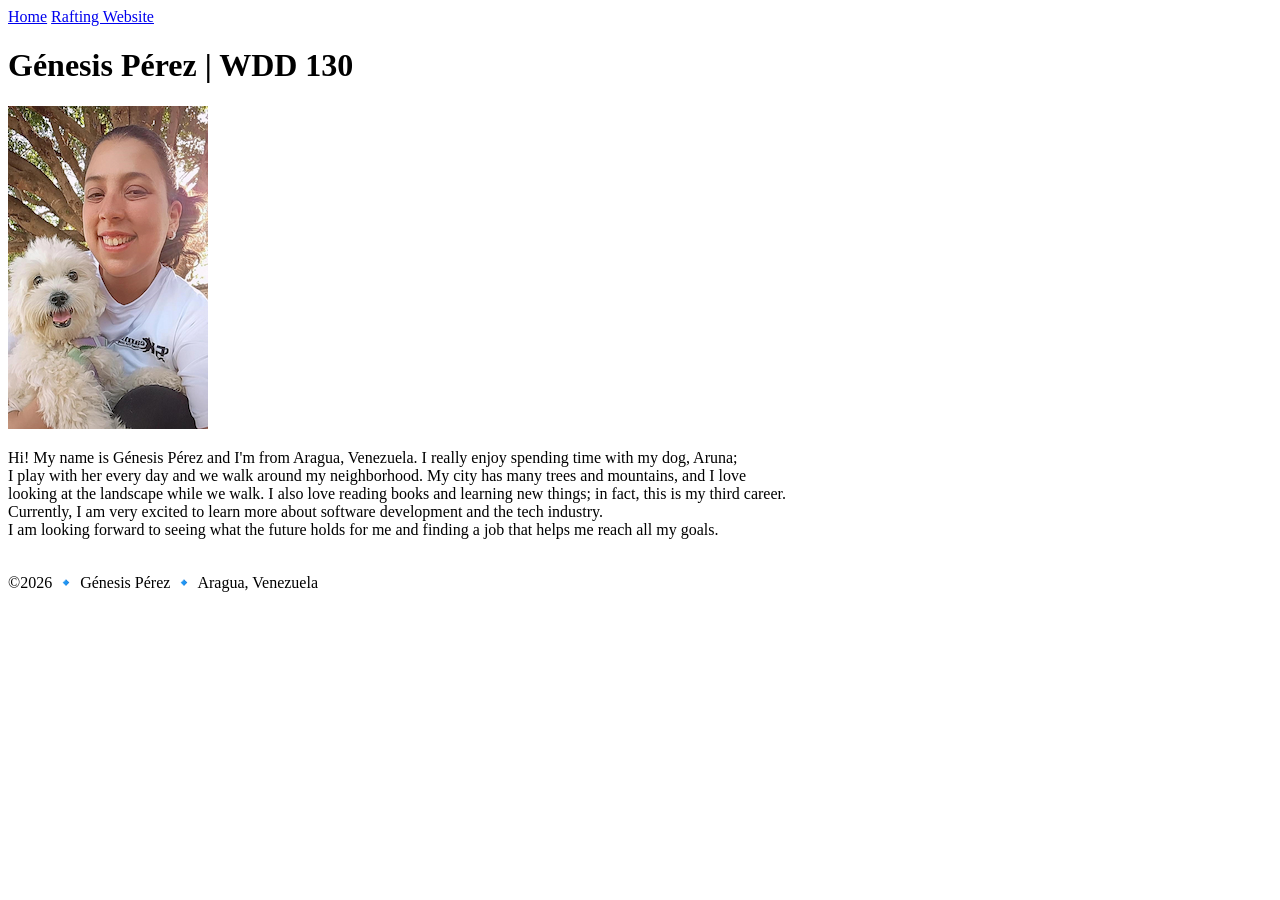
==== index.html @ 4ab1bebb "Learning activity" ====
<!DOCTYPE html>
<html lang="en-US">
<head>
    <meta charset="UTF-8">
    <meta name="viewport" content="width=device-width, initial-scale=1.0">
    <title>Génesis Pérez |  WDD 130 </title>
</head>
<body>
    <header>
        <nav>
            <a href="#">Home</a>
            <a href="wwr/">Rafting Website</a>
        </nav>
    </header>
    <main>
        <h1>Génesis Pérez | WDD 130</h1>
        <img src="images/profile.jpg" alt="Hello, my name is Génesis Pérez." width="200">
        <p>Hi! My name is Génesis Pérez and I'm from Aragua, Venezuela. I really enjoy spending time with my dog, Aruna;
        <br>I play with her every day and we walk around my neighborhood.  My city has many trees and mountains, and I love 
        <br>looking at the landscape while we walk. I also love reading books and learning new things; in fact, this is my third career. 
        <br>Currently, I am very excited to learn more 
        about software development and the tech industry.     
        <br>I am looking forward to seeing what the future holds for me and finding a job that helps me reach all my goals.</p>
    </main>
<!--     div*2>li -->

    <footer>
        <p><br>©2026 🔹 Génesis Pérez 🔹 Aragua, Venezuela</p>
    </footer>
</body>
</html>
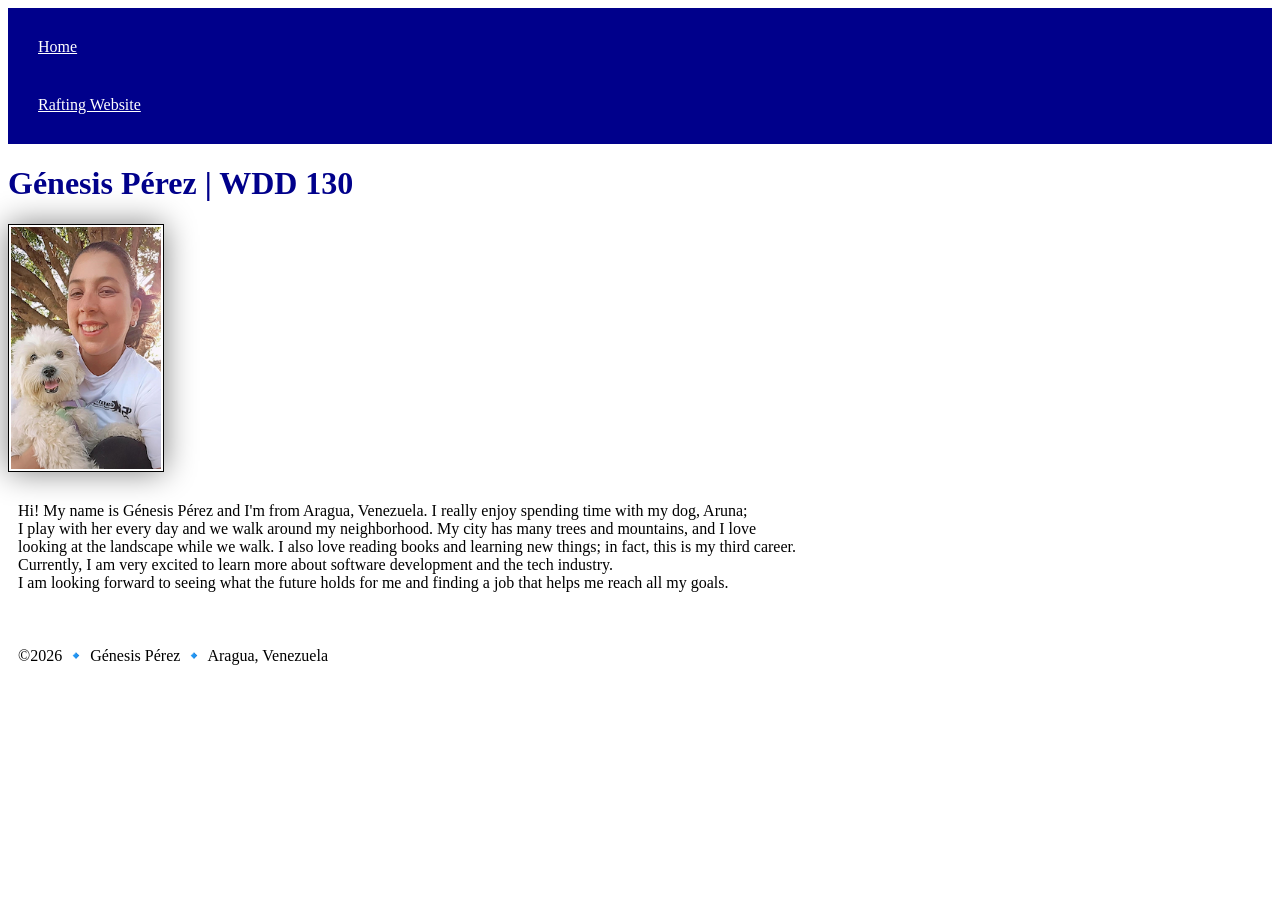
==== commit fd0ef03f: "Css added" ====
--- a/index.html
+++ b/index.html
@@ -1,10 +1,13 @@
 <!DOCTYPE html>
 <html lang="en-US">
+
 <head>
     <meta charset="UTF-8">
     <meta name="viewport" content="width=device-width, initial-scale=1.0">
-    <title>Génesis Pérez |  WDD 130 </title>
+    <title>Génesis Pérez | WDD 130 </title>
+    <link rel="stylesheet" href="styles/styles.css">
 </head>
+
 <body>
     <header>
         <nav>
@@ -15,17 +18,23 @@
     <main>
         <h1>Génesis Pérez | WDD 130</h1>
         <img src="images/profile.jpg" alt="Hello, my name is Génesis Pérez." width="200">
-        <p>Hi! My name is Génesis Pérez and I'm from Aragua, Venezuela. I really enjoy spending time with my dog, Aruna;
-        <br>I play with her every day and we walk around my neighborhood.  My city has many trees and mountains, and I love 
-        <br>looking at the landscape while we walk. I also love reading books and learning new things; in fact, this is my third career. 
-        <br>Currently, I am very excited to learn more 
-        about software development and the tech industry.     
-        <br>I am looking forward to seeing what the future holds for me and finding a job that helps me reach all my goals.</p>
+        <p>Hi! My name is Génesis Pérez and I'm from Aragua, Venezuela. I really enjoy spending time
+            with my dog, Aruna;
+            <br>I play with her every day and we walk around my neighborhood. My city has many trees
+            and mountains, and I love
+            <br>looking at the landscape while we walk. I also love reading books and learning new
+            things; in fact, this is my third career.
+            <br>Currently, I am very excited to learn more
+            about software development and the tech industry.
+            <br>I am looking forward to seeing what the future holds for me and finding a job that
+            helps me reach all my goals.
+        </p>
     </main>
-<!--     div*2>li -->
+    <!--     div*2>li -->
 
     <footer>
         <p><br>©2026 🔹 Génesis Pérez 🔹 Aragua, Venezuela</p>
     </footer>
 </body>
+
 </html>
--- a/styles/styles.css
+++ b/styles/styles.css
@@ -0,0 +1,26 @@
+nav {
+    background-color: darkblue;
+    padding: 10px;
+}
+
+nav a {
+    color: white;
+    display: block;
+    padding: 20px;
+}
+
+h1 {
+    color: darkblue;
+}
+
+img {
+    width: 150px;
+    height: auto;
+    border: 1px solid black;
+    padding: 2px;
+    box-shadow: 0 0 30px gray;
+}
+
+p {
+    padding: 10px;
+}
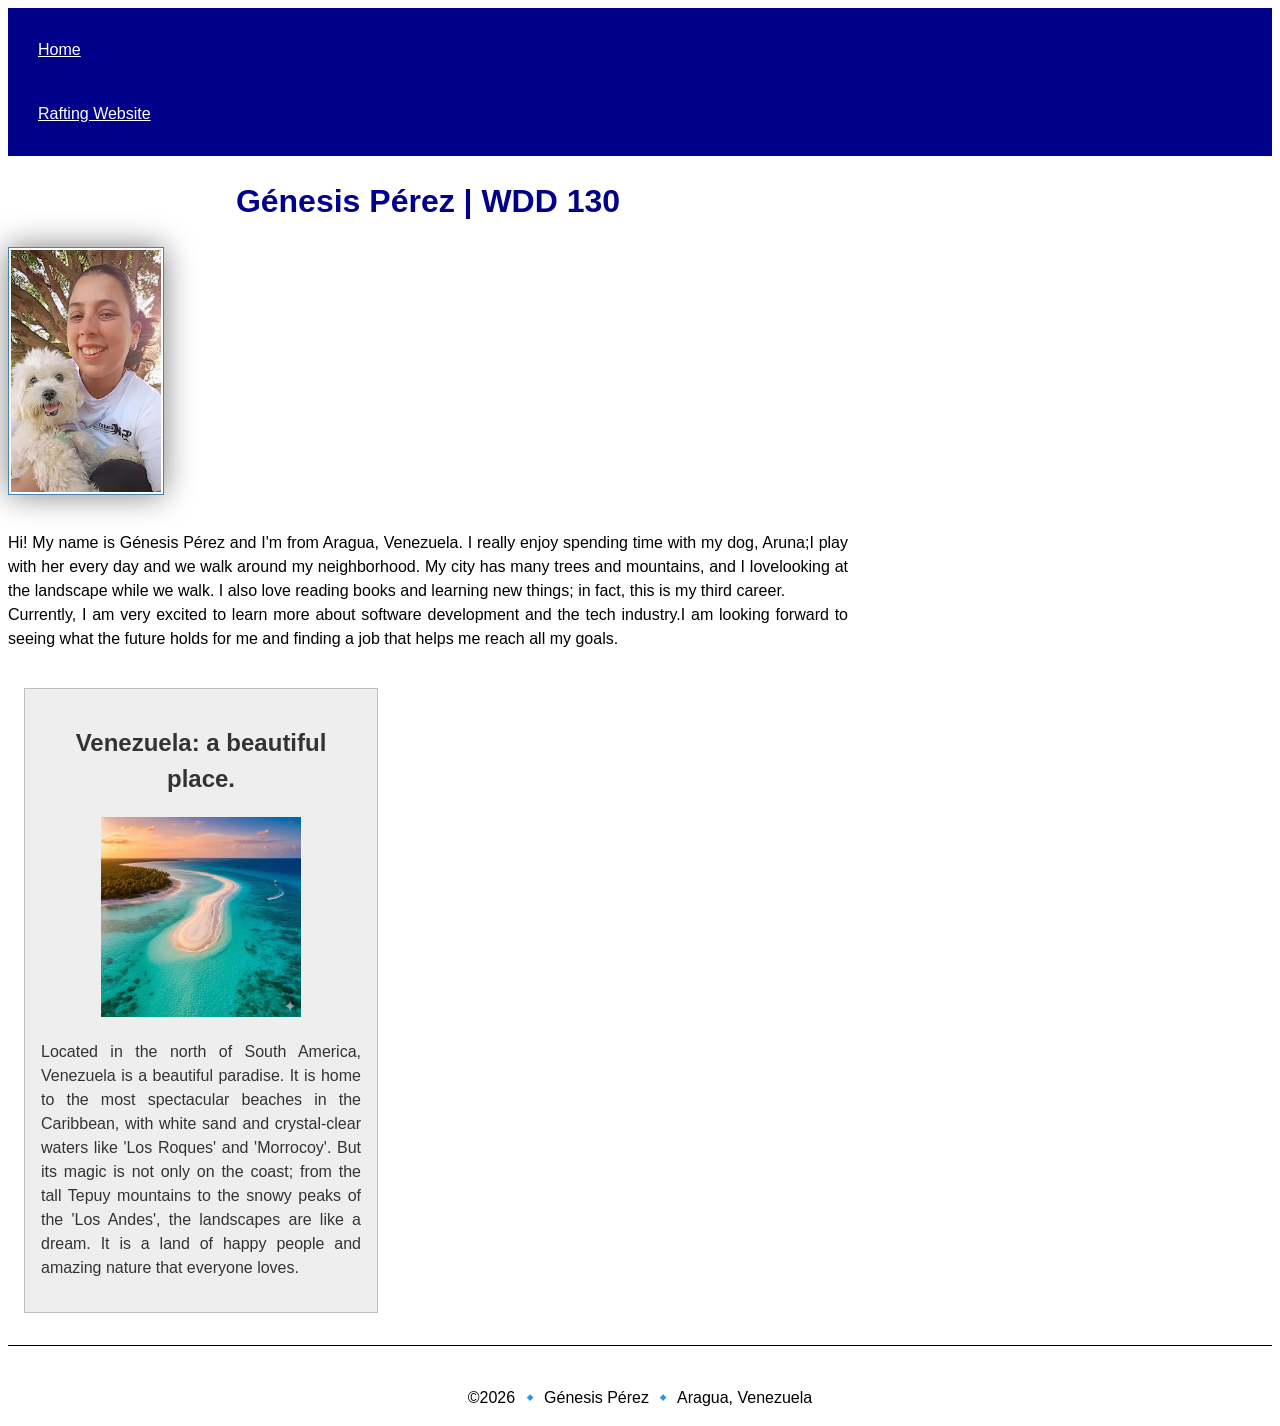
==== commit 16027c0b: "CSS added to the home page" ====
--- a/index.html
+++ b/index.html
@@ -5,7 +5,10 @@
     <meta charset="UTF-8">
     <meta name="viewport" content="width=device-width, initial-scale=1.0">
     <title>Génesis Pérez | WDD 130 </title>
+    <meta name="description" content="Genesis Perez, WDD130, Home Page">
+    <meta name="author" content="Genesis Perez">
     <link rel="stylesheet" href="styles/styles.css">
+
 </head>
 
 <body>
@@ -19,18 +22,32 @@
         <h1>Génesis Pérez | WDD 130</h1>
         <img src="images/profile.jpg" alt="Hello, my name is Génesis Pérez." width="200">
         <p>Hi! My name is Génesis Pérez and I'm from Aragua, Venezuela. I really enjoy spending time
-            with my dog, Aruna;
-            <br>I play with her every day and we walk around my neighborhood. My city has many trees
-            and mountains, and I love
-            <br>looking at the landscape while we walk. I also love reading books and learning new
+            with my dog, Aruna;I play with her every day and we walk around my neighborhood. My city
+            has many trees
+            and mountains, and I lovelooking at the landscape while we walk. I also love reading
+            books and learning new
             things; in fact, this is my third career.
-            <br>Currently, I am very excited to learn more
-            about software development and the tech industry.
-            <br>I am looking forward to seeing what the future holds for me and finding a job that
-            helps me reach all my goals.
+            <br>Currently, I am very excited to learn more about software development and the tech
+            industry.I am looking forward to seeing what the future holds for me and finding a job
+            that helps me reach all my goals.
         </p>
     </main>
-    <!--     div*2>li -->
+    <aside>
+        <h2> Venezuela: a beautiful place. </h2>
+        <img src="images/Venezuela.jpg" alt="Los Roques, a beach in Venezuela">
+        <p>
+            Located in the north of South America, Venezuela is a beautiful paradise. It is home to
+            the most spectacular beaches in the Caribbean, with white sand and crystal-clear waters
+            like 'Los Roques' and 'Morrocoy'. But its magic is not only on the coast; from the tall
+            Tepuy
+            mountains to the snowy peaks of the 'Los Andes', the landscapes are like a dream. It is
+            a land
+            of happy people and amazing
+            nature that everyone loves.
+
+        </p>
+
+    </aside>
 
     <footer>
         <p><br>©2026 🔹 Génesis Pérez 🔹 Aragua, Venezuela</p>
--- a/styles/styles.css
+++ b/styles/styles.css
@@ -11,16 +11,56 @@
 
 h1 {
     color: darkblue;
+    text-align: center;
 }
 
-img {
+body {
+    font-family: Arial, Helvetica, sans-serif;
+    line-height: 1.5;
+}
+
+main {
+    max-width: 840px;
+    text-align: justify;
+    padding-bottom: 5px;
+}
+
+main img {
     width: 150px;
     height: auto;
-    border: 1px solid black;
+    border: 1px solid steelblue;
     padding: 2px;
     box-shadow: 0 0 30px gray;
+    margin-bottom: 13px;
+
+}
+
+aside {
+    width: 20rem;
+    margin: 1rem;
+    border: 0.5px solid rgb(0 0 0 / 0.2);
+    padding: 1rem;
+    background-color: #eee;
+    color: #333;
+    text-align: center
+}
+
+aside p {
+    text-align: justify;
+}
+
+aside img {
+    width: 200px;
+    height: auto;
 }
 
 p {
-    padding: 10px;
+    padding: 0px;
+
+}
+
+footer {
+    margin-top: 2em;
+    border-top: 1px solid #000;
+    text-align: center;
 }
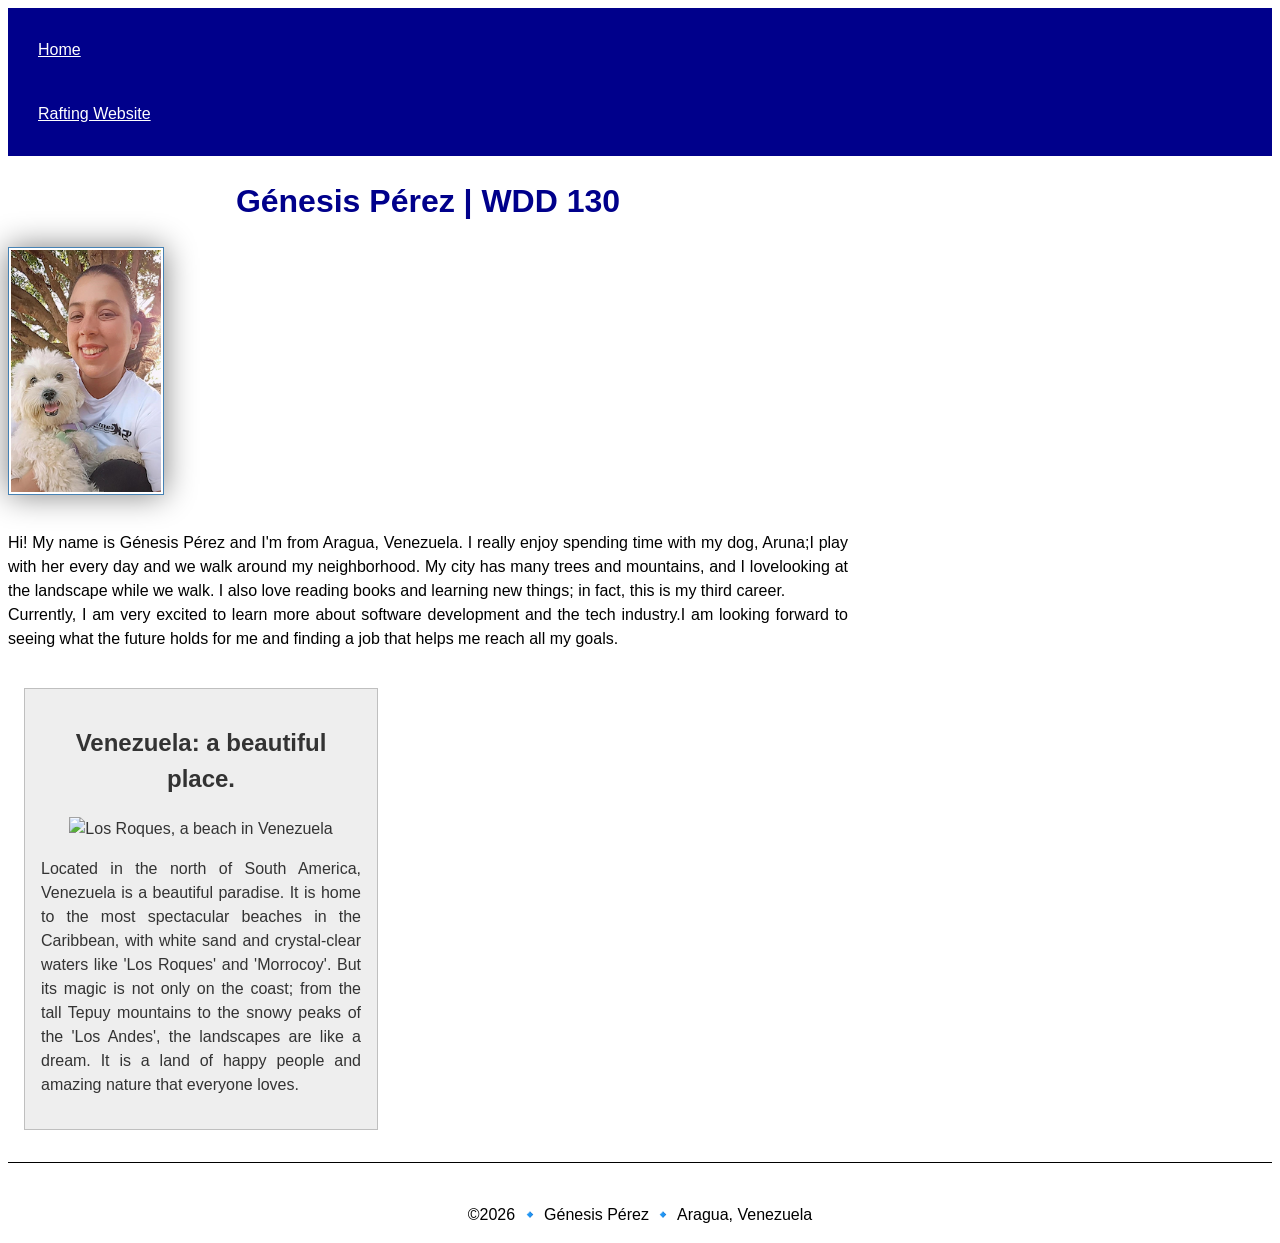
==== commit 9b1e35f8: "errors resolved" ====
--- a/index.html
+++ b/index.html
@@ -5,7 +5,7 @@
     <meta charset="UTF-8">
     <meta name="viewport" content="width=device-width, initial-scale=1.0">
     <title>Génesis Pérez | WDD 130 </title>
-    <meta name="description" content="Genesis Perez, WDD130, Home Page">
+    <meta name="description" content="Genesis Perez's BYU-Idaho WDD 130 course home page">
     <meta name="author" content="Genesis Perez">
     <link rel="stylesheet" href="styles/styles.css">
 
@@ -34,7 +34,7 @@
     </main>
     <aside>
         <h2> Venezuela: a beautiful place. </h2>
-        <img src="images/Venezuela.jpg" alt="Los Roques, a beach in Venezuela">
+        <img src="images/venezuela.jpg" alt="Los Roques, a beach in Venezuela">
         <p>
             Located in the north of South America, Venezuela is a beautiful paradise. It is home to
             the most spectacular beaches in the Caribbean, with white sand and crystal-clear waters
--- a/styles/styles.css
+++ b/styles/styles.css
@@ -1,3 +1,8 @@
+body {
+    font-family: Arial, Helvetica, sans-serif;
+    line-height: 1.5;
+}
+
 nav {
     background-color: darkblue;
     padding: 10px;
@@ -12,11 +17,6 @@
 h1 {
     color: darkblue;
     text-align: center;
-}
-
-body {
-    font-family: Arial, Helvetica, sans-serif;
-    line-height: 1.5;
 }
 
 main {
@@ -42,7 +42,7 @@
     padding: 1rem;
     background-color: #eee;
     color: #333;
-    text-align: center
+    text-align: center;
 }
 
 aside p {
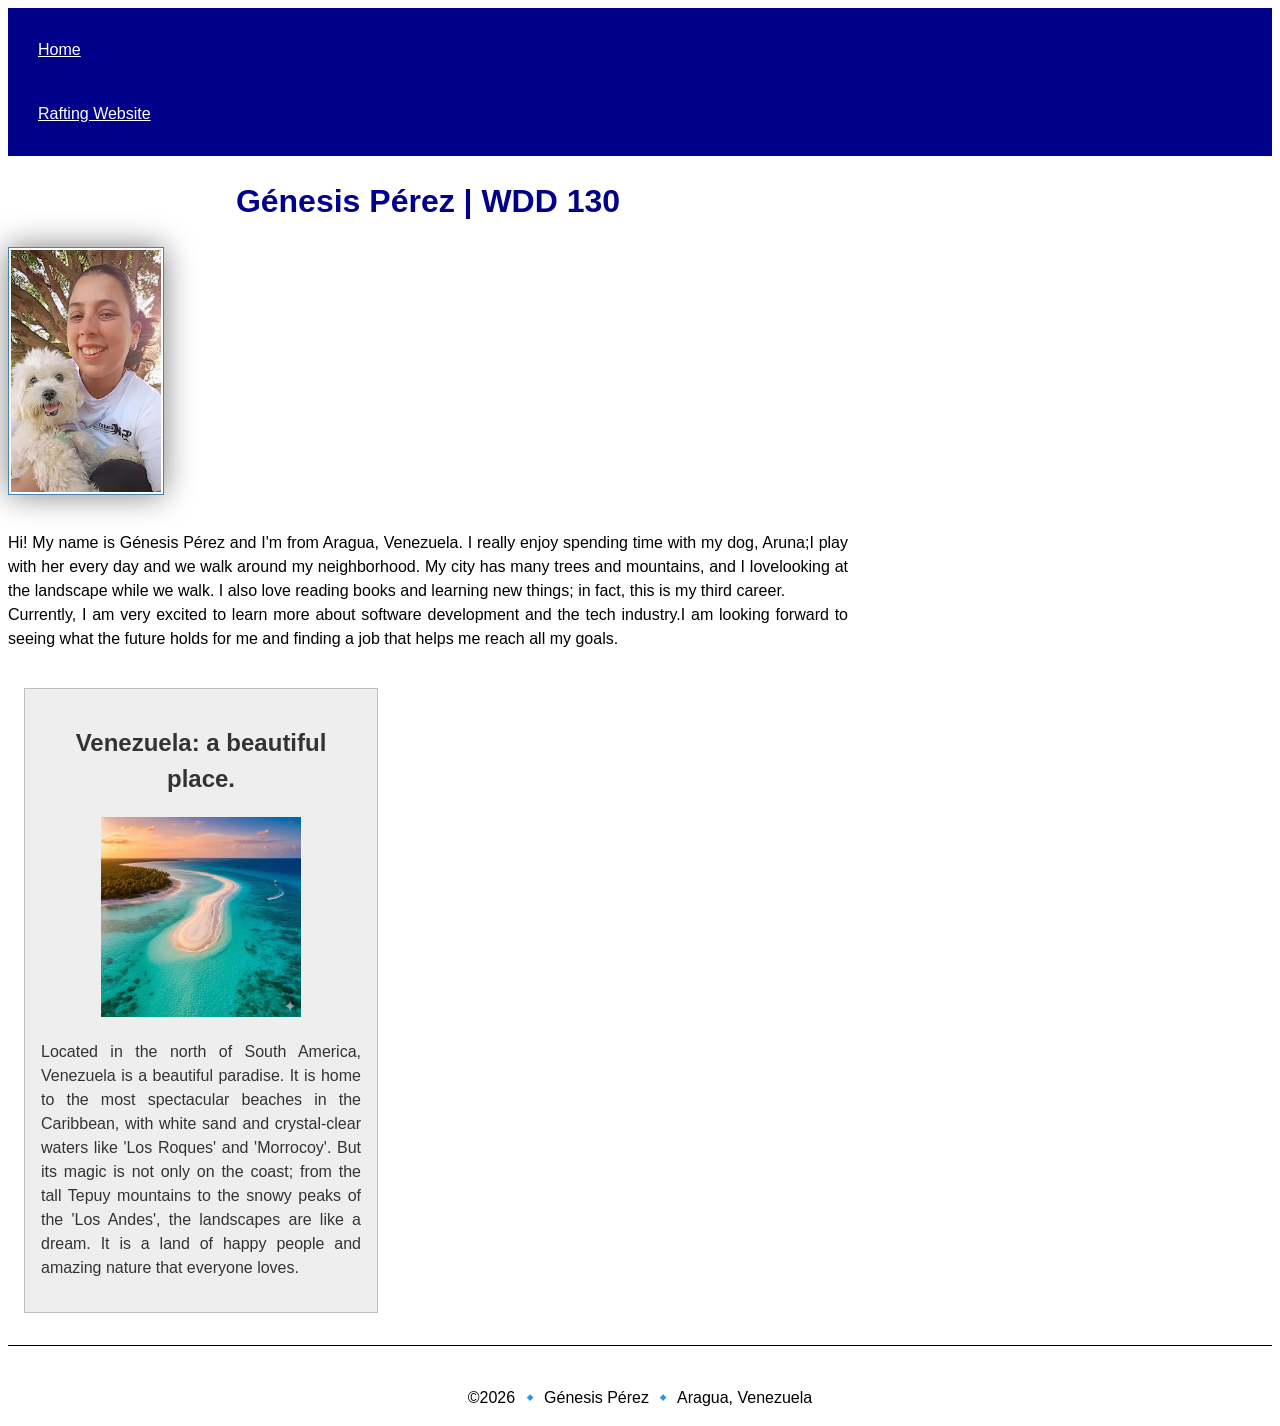
==== commit dacdba43: "img name changed" ====
--- a/index.html
+++ b/index.html
@@ -34,7 +34,7 @@
     </main>
     <aside>
         <h2> Venezuela: a beautiful place. </h2>
-        <img src="images/venezuela.jpg" alt="Los Roques, a beach in Venezuela">
+        <img src="images/los roques.jpg" alt="Los Roques, a beach in Venezuela">
         <p>
             Located in the north of South America, Venezuela is a beautiful paradise. It is home to
             the most spectacular beaches in the Caribbean, with white sand and crystal-clear waters
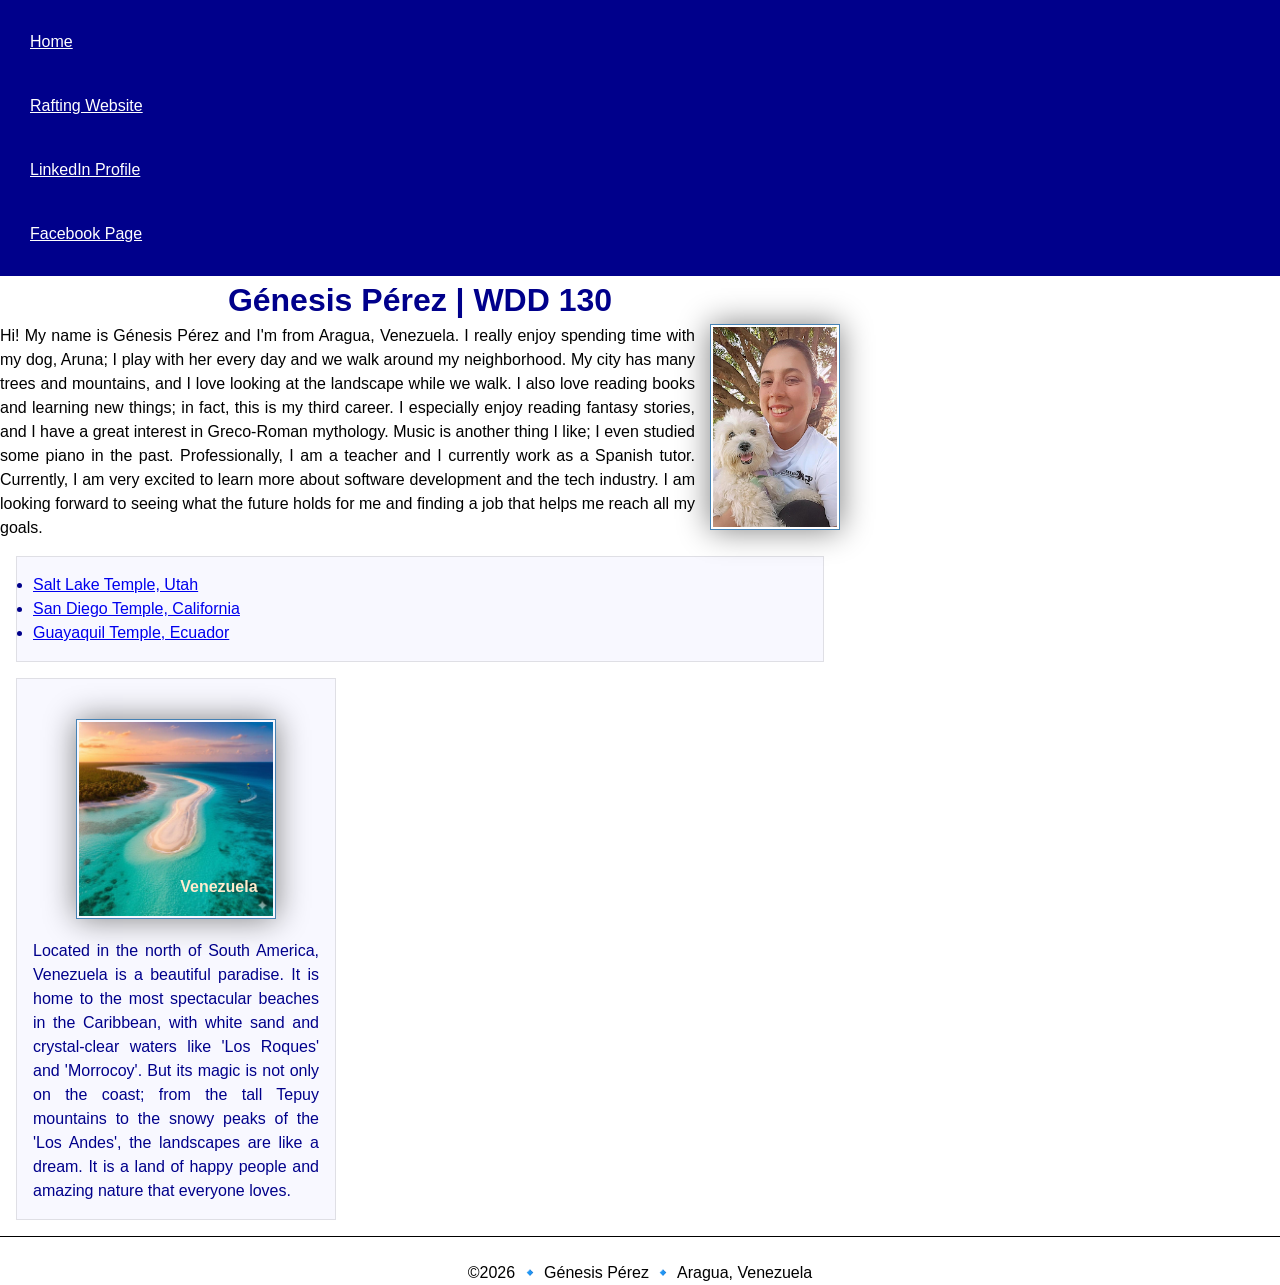
==== commit 84816cdc: "Rafting Site – About Us Page Overview" ====
--- a/index.html
+++ b/index.html
@@ -14,27 +14,40 @@
 <body>
     <header>
         <nav>
-            <a href="#">Home</a>
-            <a href="wwr/">Rafting Website</a>
+            <ul>
+                <a href="#">Home</a>
+                <a href="wwr/">Rafting Website</a>
+                <a href="https://www.linkedin.com/in/genesissperez/">LinkedIn Profile</a>
+                <a href="https://facebook.com">Facebook Page</a>
+            </ul>
         </nav>
+        
     </header>
     <main>
         <h1>Génesis Pérez | WDD 130</h1>
         <img src="images/profile.jpg" alt="Hello, my name is Génesis Pérez." width="200">
-        <p>Hi! My name is Génesis Pérez and I'm from Aragua, Venezuela. I really enjoy spending time
-            with my dog, Aruna;I play with her every day and we walk around my neighborhood. My city
-            has many trees
-            and mountains, and I lovelooking at the landscape while we walk. I also love reading
-            books and learning new
-            things; in fact, this is my third career.
-            <br>Currently, I am very excited to learn more about software development and the tech
-            industry.I am looking forward to seeing what the future holds for me and finding a job
-            that helps me reach all my goals.
+        <p>Hi! My name is Génesis Pérez and I'm from Aragua, Venezuela. I really enjoy spending time with my dog, Aruna; I play with her every day and we walk around my neighborhood. 
+            My city has many trees and mountains, and I love looking at the landscape while we walk.  I also love reading books and learning new things; in fact, this is my third career. 
+            I especially enjoy reading fantasy stories, and I have a great interest in Greco-Roman mythology. Music is another thing I like; I even studied some piano in the past. 
+            Professionally, I am a teacher and I currently work as a Spanish tutor. Currently, I am very excited to learn more about software development and the tech industry. 
+            I am looking forward to seeing what the future holds for me and finding a job that helps me reach all my goals.
+            
         </p>
+        <ul class="box">
+            <li>
+                <a href="https://www.churchofjesuschrist.org/temples/details/salt-lake-temple" target="_blank"> Salt Lake Temple, Utah</a>
+            </li>
+            <li>
+                <a href="https://www.churchofjesuschrist.org/temples/details/san-diego-california-temple" target="_blank"> San Diego Temple, California</a>
+            </li>
+            <li>
+                <a href="https://www.churchofjesuschrist.org/temples/details/guayaquil-ecuador-temple" target="_blank"> Guayaquil Temple, Ecuador</a>
+            </li>            
+        </ul>
     </main>
-    <aside>
-        <h2> Venezuela: a beautiful place. </h2>
-        <img src="images/los roques.jpg" alt="Los Roques, a beach in Venezuela">
+    <aside class="box">
+        <h2> Venezuela</h2>
+        <img src="images/los-roques.jpg" alt="Los Roques, a beach in Venezuela">
         <p>
             Located in the north of South America, Venezuela is a beautiful paradise. It is home to
             the most spectacular beaches in the Caribbean, with white sand and crystal-clear waters
--- a/styles/styles.css
+++ b/styles/styles.css
@@ -1,3 +1,9 @@
+*{
+    margin: 0;
+    padding: 0;
+    box-sizing: border-box;
+}
+
 body {
     font-family: Arial, Helvetica, sans-serif;
     line-height: 1.5;
@@ -19,48 +25,68 @@
     text-align: center;
 }
 
-main {
-    max-width: 840px;
-    text-align: justify;
-    padding-bottom: 5px;
-}
-
-main img {
+img {
     width: 150px;
     height: auto;
     border: 1px solid steelblue;
     padding: 2px;
-    box-shadow: 0 0 30px gray;
-    margin-bottom: 13px;
+    box-shadow: 0 0 30px gray;    
 
 }
 
-aside {
-    width: 20rem;
-    margin: 1rem;
-    border: 0.5px solid rgb(0 0 0 / 0.2);
-    padding: 1rem;
-    background-color: #eee;
-    color: #333;
-    text-align: center;
+p {
+    padding: 0;
 }
 
 aside p {
     text-align: justify;
 }
 
-aside img {
+main {
+    max-width: 840px;
+    text-align: justify;
+}
+
+main img{
+    width: 130px;
+    height: auto;
+    float: right;
+    margin-left: 15px;
+}
+
+aside {
+    width: 320px;
+    text-align: center;
+}
+
+aside img{
     width: 200px;
     height: auto;
+    margin-bottom: 13px;
 }
 
-p {
-    padding: 0px;
+aside h2{
+    position: relative;
+    top: 180px;
+    left: 15%;
+    color: blanchedalmond;
+    font-size: 12pt;
 
 }
 
 footer {
-    margin-top: 2em;
+    margin-top: 15px;
     border-top: 1px solid #000;
     text-align: center;
-}+}
+
+/* Class Selectors */
+.box{
+    margin: 1rem;
+    border: 1px solid rgb(0 0 0 / 10%);
+    padding: 1rem;
+    background-color: ghostwhite;
+    color: darkblue;
+    
+}
+
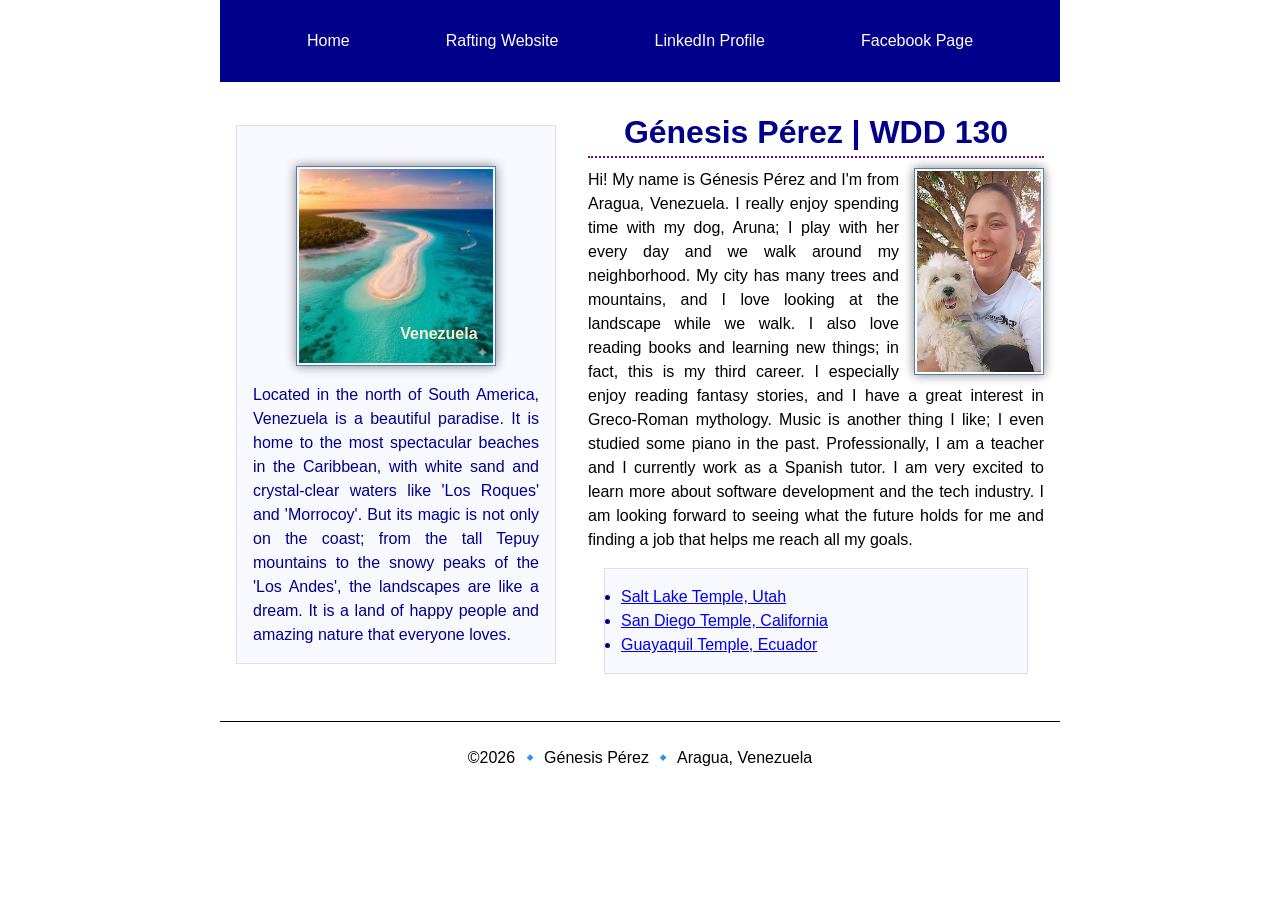
==== commit 6af356f5: "w4" ====
--- a/index.html
+++ b/index.html
@@ -13,54 +13,54 @@
 
 <body>
     <header>
-        <nav>
-            <ul>
-                <a href="#">Home</a>
-                <a href="wwr/">Rafting Website</a>
-                <a href="https://www.linkedin.com/in/genesissperez/">LinkedIn Profile</a>
-                <a href="https://facebook.com">Facebook Page</a>
+        <nav>            
+            <a href="#">Home</a>
+            <a href="wwr/">Rafting Website</a>
+            <a href="https://www.linkedin.com/in/genesissperez/">LinkedIn Profile</a>
+            <a href="https://facebook.com">Facebook Page</a>          
+        </nav>
+    </header>
+
+    <div class="grid">
+        <main>
+            <h1>Génesis Pérez | WDD 130</h1>
+            <img src="images/profile.jpg" alt="Hello, my name is Génesis Pérez." width="200">
+            <p>Hi! My name is Génesis Pérez and I'm from Aragua, Venezuela. I really enjoy spending time with my dog, Aruna; I play with her every day and we walk around my neighborhood. 
+                My city has many trees and mountains, and I love looking at the landscape while we walk.  I also love reading books and learning new things; in fact, this is my third career. 
+                I especially enjoy reading fantasy stories, and I have a great interest in Greco-Roman mythology. Music is another thing I like; I even studied some piano in the past. 
+                Professionally, I am a teacher and I currently work as a Spanish tutor. I am very excited to learn more about software development and the tech industry. 
+                I am looking forward to seeing what the future holds for me and finding a job that helps me reach all my goals.
+                
+            </p>
+            <ul class="box">
+                <li>
+                    <a href="https://www.churchofjesuschrist.org/temples/details/salt-lake-temple" target="_blank"> Salt Lake Temple, Utah</a>
+                </li>
+                <li>
+                    <a href="https://www.churchofjesuschrist.org/temples/details/san-diego-california-temple" target="_blank"> San Diego Temple, California</a>
+                </li>
+                <li>
+                    <a href="https://www.churchofjesuschrist.org/temples/details/guayaquil-ecuador-temple" target="_blank"> Guayaquil Temple, Ecuador</a>
+                </li>            
             </ul>
-        </nav>
-        
-    </header>
-    <main>
-        <h1>Génesis Pérez | WDD 130</h1>
-        <img src="images/profile.jpg" alt="Hello, my name is Génesis Pérez." width="200">
-        <p>Hi! My name is Génesis Pérez and I'm from Aragua, Venezuela. I really enjoy spending time with my dog, Aruna; I play with her every day and we walk around my neighborhood. 
-            My city has many trees and mountains, and I love looking at the landscape while we walk.  I also love reading books and learning new things; in fact, this is my third career. 
-            I especially enjoy reading fantasy stories, and I have a great interest in Greco-Roman mythology. Music is another thing I like; I even studied some piano in the past. 
-            Professionally, I am a teacher and I currently work as a Spanish tutor. Currently, I am very excited to learn more about software development and the tech industry. 
-            I am looking forward to seeing what the future holds for me and finding a job that helps me reach all my goals.
-            
-        </p>
-        <ul class="box">
-            <li>
-                <a href="https://www.churchofjesuschrist.org/temples/details/salt-lake-temple" target="_blank"> Salt Lake Temple, Utah</a>
-            </li>
-            <li>
-                <a href="https://www.churchofjesuschrist.org/temples/details/san-diego-california-temple" target="_blank"> San Diego Temple, California</a>
-            </li>
-            <li>
-                <a href="https://www.churchofjesuschrist.org/temples/details/guayaquil-ecuador-temple" target="_blank"> Guayaquil Temple, Ecuador</a>
-            </li>            
-        </ul>
-    </main>
-    <aside class="box">
-        <h2> Venezuela</h2>
-        <img src="images/los-roques.jpg" alt="Los Roques, a beach in Venezuela">
-        <p>
-            Located in the north of South America, Venezuela is a beautiful paradise. It is home to
-            the most spectacular beaches in the Caribbean, with white sand and crystal-clear waters
-            like 'Los Roques' and 'Morrocoy'. But its magic is not only on the coast; from the tall
-            Tepuy
-            mountains to the snowy peaks of the 'Los Andes', the landscapes are like a dream. It is
-            a land
-            of happy people and amazing
-            nature that everyone loves.
+        </main>    
 
-        </p>
+        <aside class="box">
+            <h2> Venezuela</h2>
+            <img src="images/los-roques.jpg" alt="Los Roques, a beach in Venezuela">
+            <p>
+                Located in the north of South America, Venezuela is a beautiful paradise. It is home to
+                the most spectacular beaches in the Caribbean, with white sand and crystal-clear waters
+                like 'Los Roques' and 'Morrocoy'. But its magic is not only on the coast; from the tall
+                Tepuy
+                mountains to the snowy peaks of the 'Los Andes', the landscapes are like a dream. It is
+                a land
+                of happy people and amazing
+                nature that everyone loves.
+            </p>
+        </aside>
 
-    </aside>
+    </div> <!-- grid -->
 
     <footer>
         <p><br>©2026 🔹 Génesis Pérez 🔹 Aragua, Venezuela</p>
--- a/styles/styles.css
+++ b/styles/styles.css
@@ -4,25 +4,37 @@
     box-sizing: border-box;
 }
 
-body {
+header, footer, .grid {
+    max-width: 840px;
+    margin: 0 auto;
+}
+
+body{
     font-family: Arial, Helvetica, sans-serif;
-    line-height: 1.5;
+    text-align: justify;
+    line-height: 1.5;    
 }
 
 nav {
     background-color: darkblue;
     padding: 10px;
+    display: flex;
+    justify-content: space-evenly;
+    align-items: center;
 }
 
 nav a {
     color: white;
+    text-decoration: none;
     display: block;
-    padding: 20px;
+    padding: 1.2rem;
 }
 
 h1 {
     color: darkblue;
+    margin: 10px 0;
     text-align: center;
+    border-bottom: 2px dotted purple;
 }
 
 img {
@@ -30,7 +42,7 @@
     height: auto;
     border: 1px solid steelblue;
     padding: 2px;
-    box-shadow: 0 0 30px gray;    
+    box-shadow: 0 0 10px gray;    
 
 }
 
@@ -38,13 +50,28 @@
     padding: 0;
 }
 
-aside p {
-    text-align: justify;
+.grid {
+    display: grid;
+    align-items: center;
 }
 
 main {
-    max-width: 840px;
+    grid-column: 2/3;
+    margin: 1rem;
+    font-size: 12pt;
+}
+
+aside {
+    position: relative;
+    width: 20rem; 
+    text-align: center;
+    grid-column: 1/2;
+    grid-row: 1/2;
+}
+
+aside p{
     text-align: justify;
+    margin-top: 10px;
 }
 
 main img{
@@ -54,15 +81,9 @@
     margin-left: 15px;
 }
 
-aside {
-    width: 320px;
-    text-align: center;
-}
-
 aside img{
     width: 200px;
     height: auto;
-    margin-bottom: 13px;
 }
 
 aside h2{
